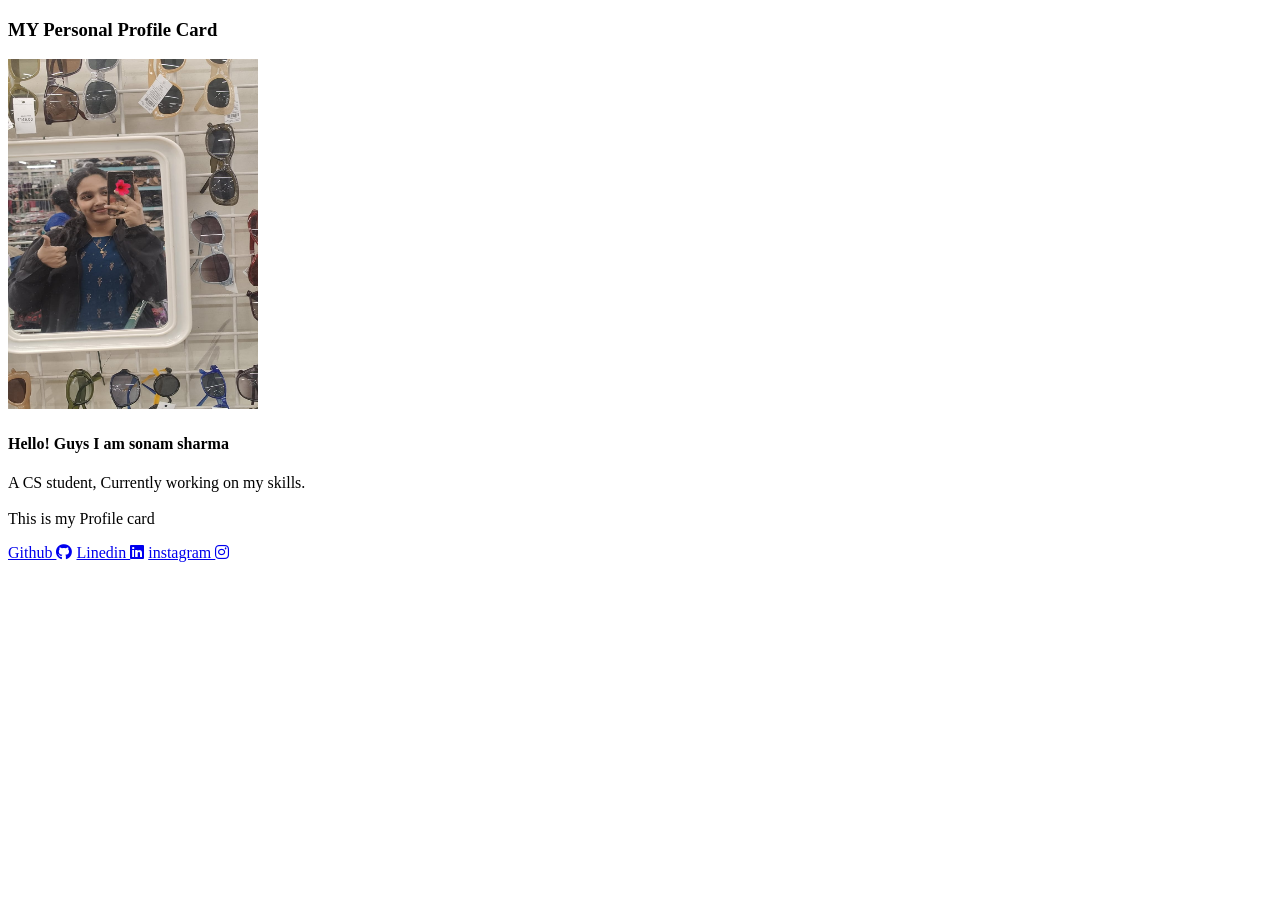
==== personal-profileCard/index.html @ f93e097f "Add basic HTML structure with image and bio" ====
<!DOCTYPE html>
<html lang="en">

<head>
    <meta charset="UTF-8">
    <meta name="viewport" content="width=device-width, initial-scale=1.0">
    <title>Personal Profile Card</title>
    <link rel="stylesheet" href="https://cdnjs.cloudflare.com/ajax/libs/font-awesome/6.5.1/css/all.min.css">
</head>

<body>
    <h3>MY Personal Profile Card</h3>
    <img src="mypic.jpg" alt="Sonamm" height="350" width="250">

    <div>
        <h4>Hello! Guys I am sonam sharma </h4>
        <p>
            A CS student, Currently working on my skills.<br><br>
            This is my Profile card
        </p>

        <div class="socials">
            <a href="https://github.com/sonam-sharma19" target="_blank">Github <i class="fa-brands fa-github"></i></a>
            <a href="https://linkedin.com/in/sonam-sharma19" target="_blank">Linedin  <i class="fa-brands fa-linkedin"></i></a>
            <a href="https://instagram.com/pvttsonaaa" target="_blank">instagram <i class="fa-brands fa-instagram"></i></a>            
        </div>
    </div>


</body>

</html>
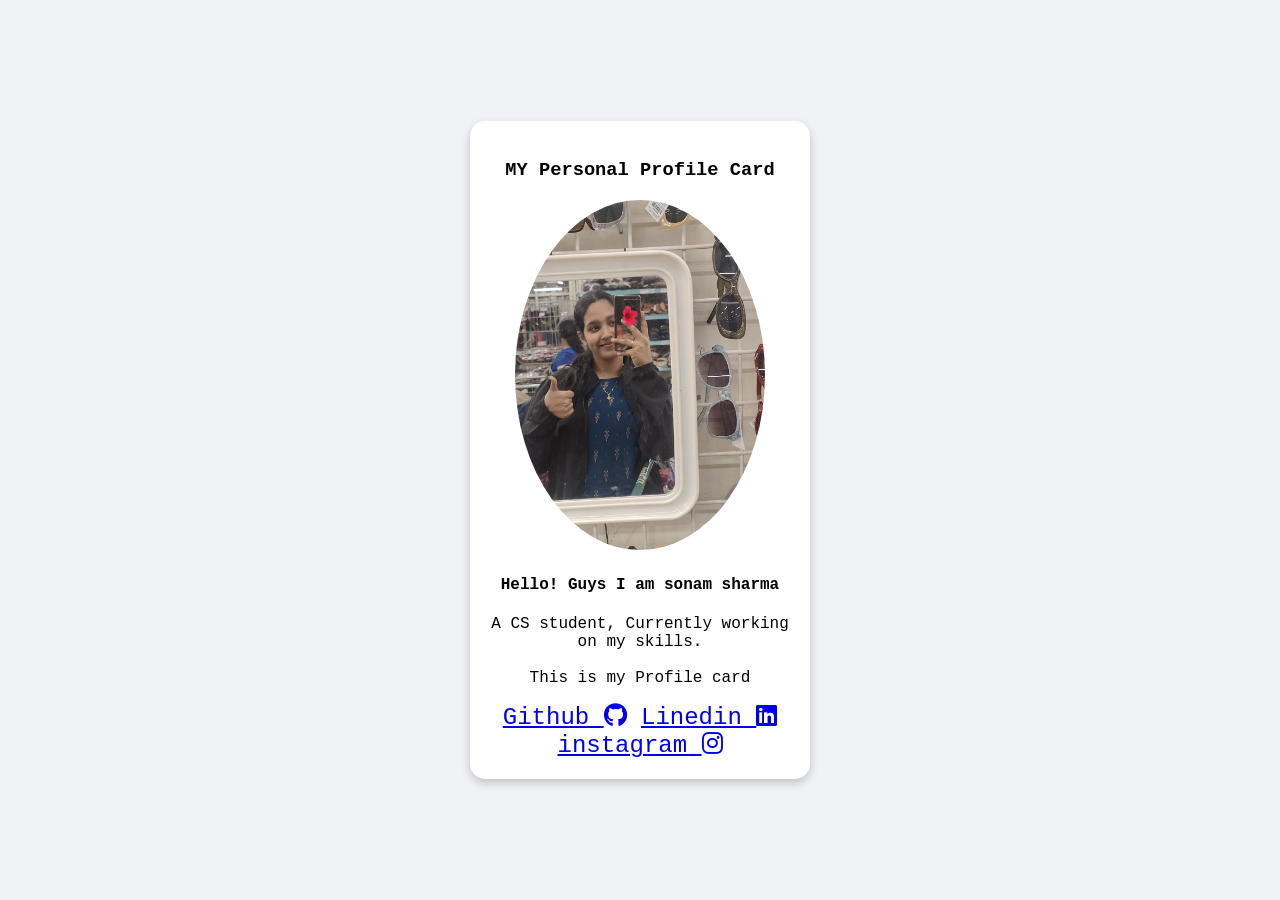
==== commit c1e7875e: "complete personal profile card with HTML and CSS" ====
--- a/personal-profileCard/index.html
+++ b/personal-profileCard/index.html
@@ -6,9 +6,11 @@
     <meta name="viewport" content="width=device-width, initial-scale=1.0">
     <title>Personal Profile Card</title>
     <link rel="stylesheet" href="https://cdnjs.cloudflare.com/ajax/libs/font-awesome/6.5.1/css/all.min.css">
+    <link rel="stylesheet" href="style.css">
 </head>
 
 <body>
+    <div class="card">
     <h3>MY Personal Profile Card</h3>
     <img src="mypic.jpg" alt="Sonamm" height="350" width="250">
 
@@ -25,8 +27,7 @@
             <a href="https://instagram.com/pvttsonaaa" target="_blank">instagram <i class="fa-brands fa-instagram"></i></a>            
         </div>
     </div>
-
+    </div>
 
 </body>
-
 </html>
--- a/personal-profileCard/style.css
+++ b/personal-profileCard/style.css
@@ -0,0 +1,34 @@
+body {
+    font-family: 'Courier New', Courier, monospace;
+    background-color:#f0f2f5 ;
+    display: flex;
+    justify-content: center;
+    align-items: center;
+    height: 100vh;
+    margin: 0;
+}
+
+.card{
+    background-color: white;
+    padding: 20px;
+    border-radius: 15px;
+    box-shadow: 0 4px 10px rgba(0,0,0,0.2);
+    text-align: center;
+    width: 300px;
+}
+
+img {
+    border-radius: 50%;
+    object-fit: cover;
+}
+
+.socials {
+    margin: 0 10px;
+    font-size: 24px;
+    color: #333;
+    text-decoration: none;
+}
+
+.socials a:hover {
+    color: #007bff;
+}
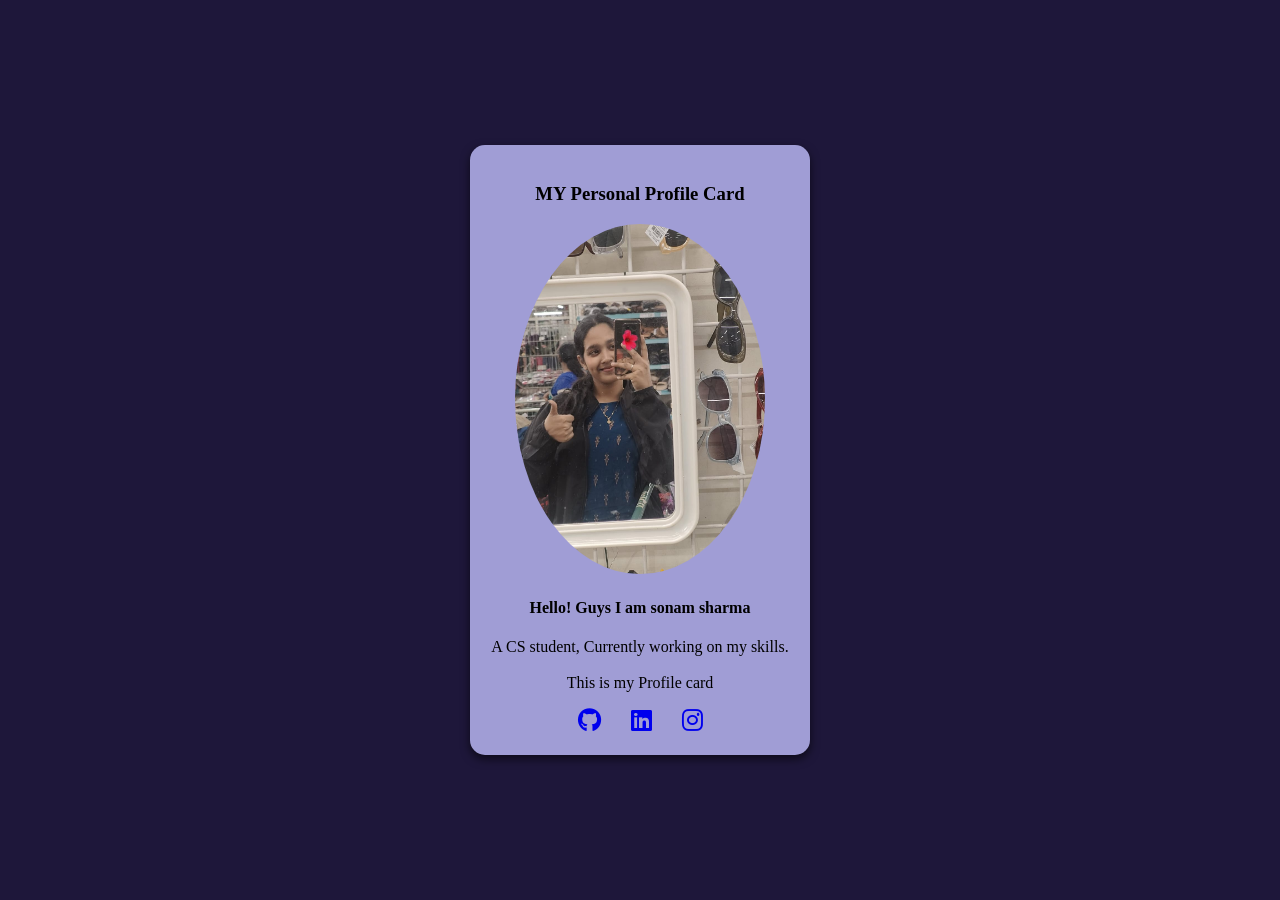
==== commit d6eae665: "Personal profile card" ====
--- a/personal-profileCard/index.html
+++ b/personal-profileCard/index.html
@@ -22,9 +22,9 @@
         </p>
 
         <div class="socials">
-            <a href="https://github.com/sonam-sharma19" target="_blank">Github <i class="fa-brands fa-github"></i></a>
-            <a href="https://linkedin.com/in/sonam-sharma19" target="_blank">Linedin  <i class="fa-brands fa-linkedin"></i></a>
-            <a href="https://instagram.com/pvttsonaaa" target="_blank">instagram <i class="fa-brands fa-instagram"></i></a>            
+            <a href="https://github.com/sonam-sharma19" target="_blank"><i class="fa-brands fa-github"></i></a>
+            <a href="https://linkedin.com/in/sonam-sharma19" target="_blank"><i class="fa-brands fa-linkedin"></i></a>
+            <a href="https://instagram.com/pvttsonaaa" target="_blank"><i class="fa-brands fa-instagram"></i></a>            
         </div>
     </div>
     </div>
--- a/personal-profileCard/style.css
+++ b/personal-profileCard/style.css
@@ -1,6 +1,6 @@
 body {
-    font-family: 'Courier New', Courier, monospace;
-    background-color:#f0f2f5 ;
+    font-family:Georgia, 'Times New Roman', Times, serif;
+    background-color:#1e173a ;
     display: flex;
     justify-content: center;
     align-items: center;
@@ -9,10 +9,10 @@
 }
 
 .card{
-    background-color: white;
+    background-color: rgb(160, 157, 213);
     padding: 20px;
     border-radius: 15px;
-    box-shadow: 0 4px 10px rgba(0,0,0,0.2);
+    box-shadow: 0 4px 10px rgba(0,0,0,0.6);
     text-align: center;
     width: 300px;
 }
@@ -30,5 +30,18 @@
 }
 
 .socials a:hover {
-    color: #007bff;
+    color: #0077b5; /* or any accent color */
+    transform: scale(1.1);
+    transition: 0.3s;
+}
+
+.socials a {
+    margin: 0 12px;
+}
+
+.card {
+    transition: transform 0.3s;
+}
+.card:hover {
+    transform: translateY(-5px);
 }
